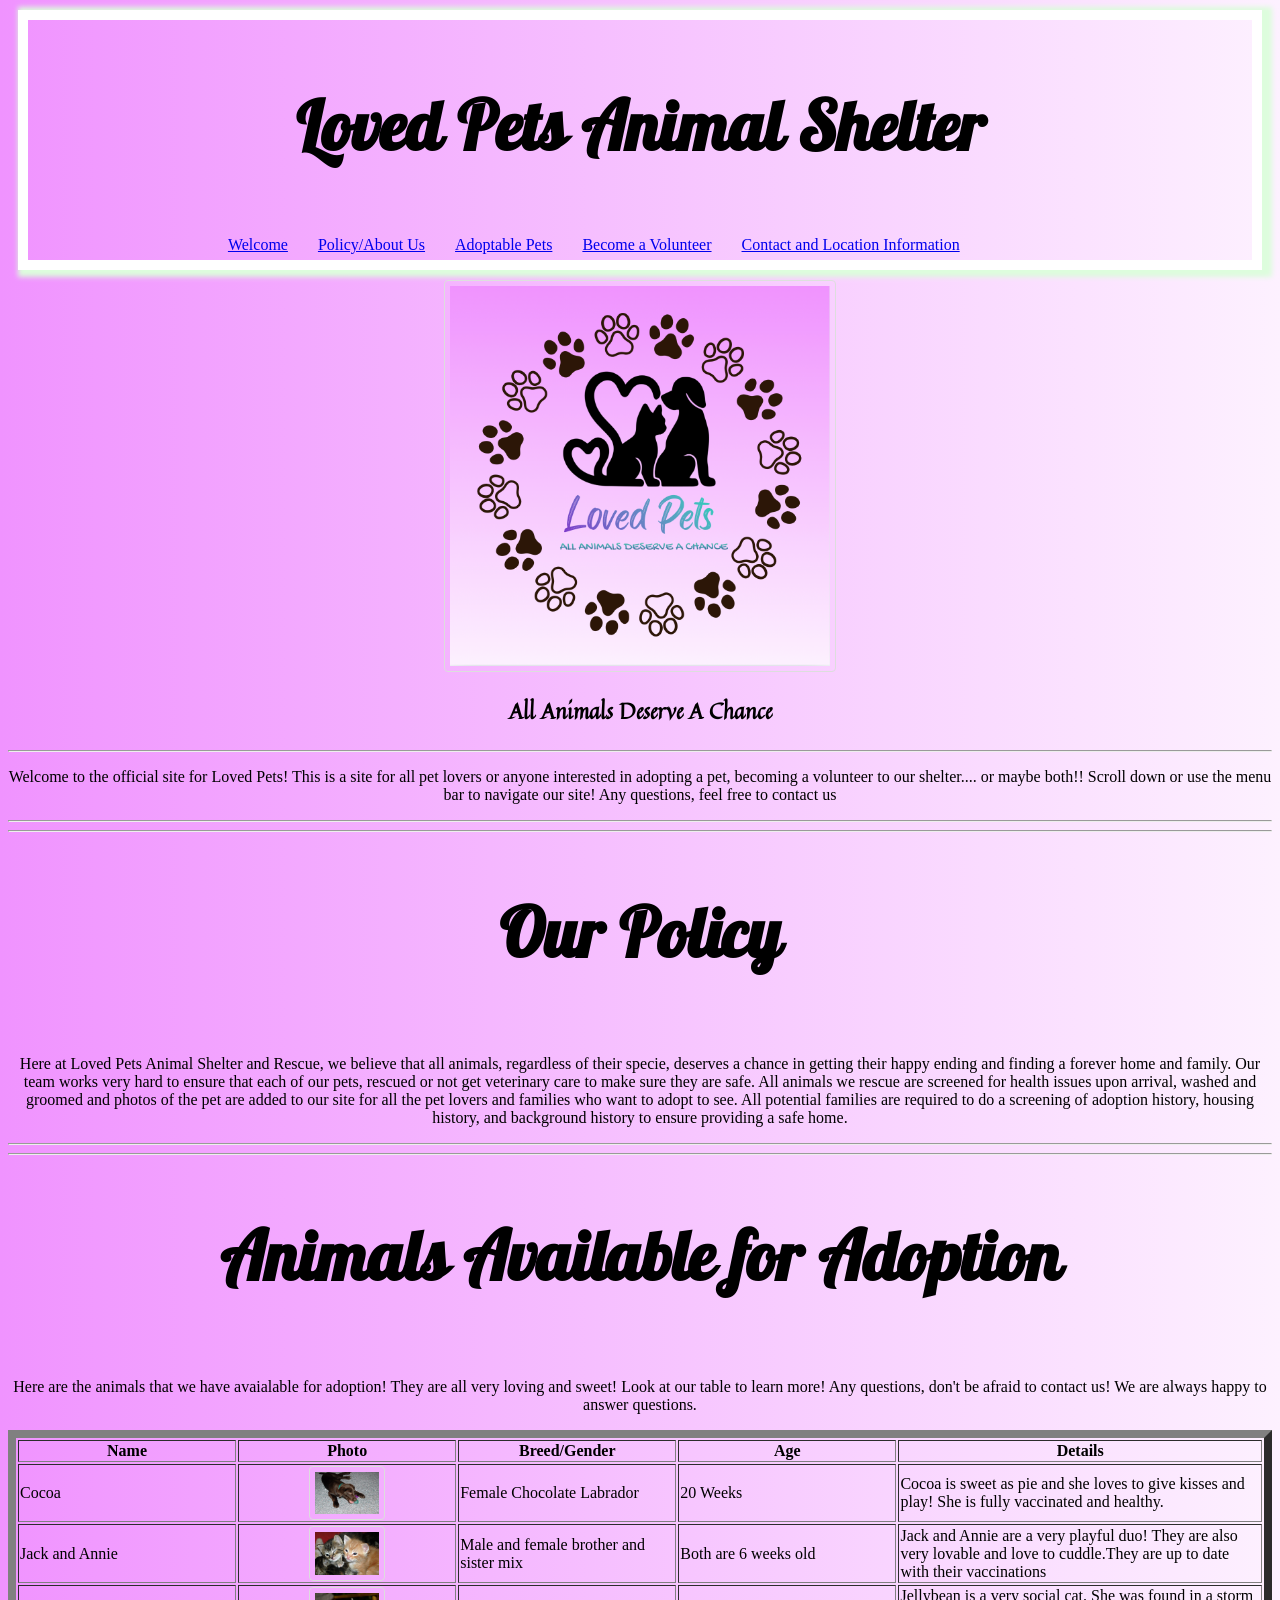
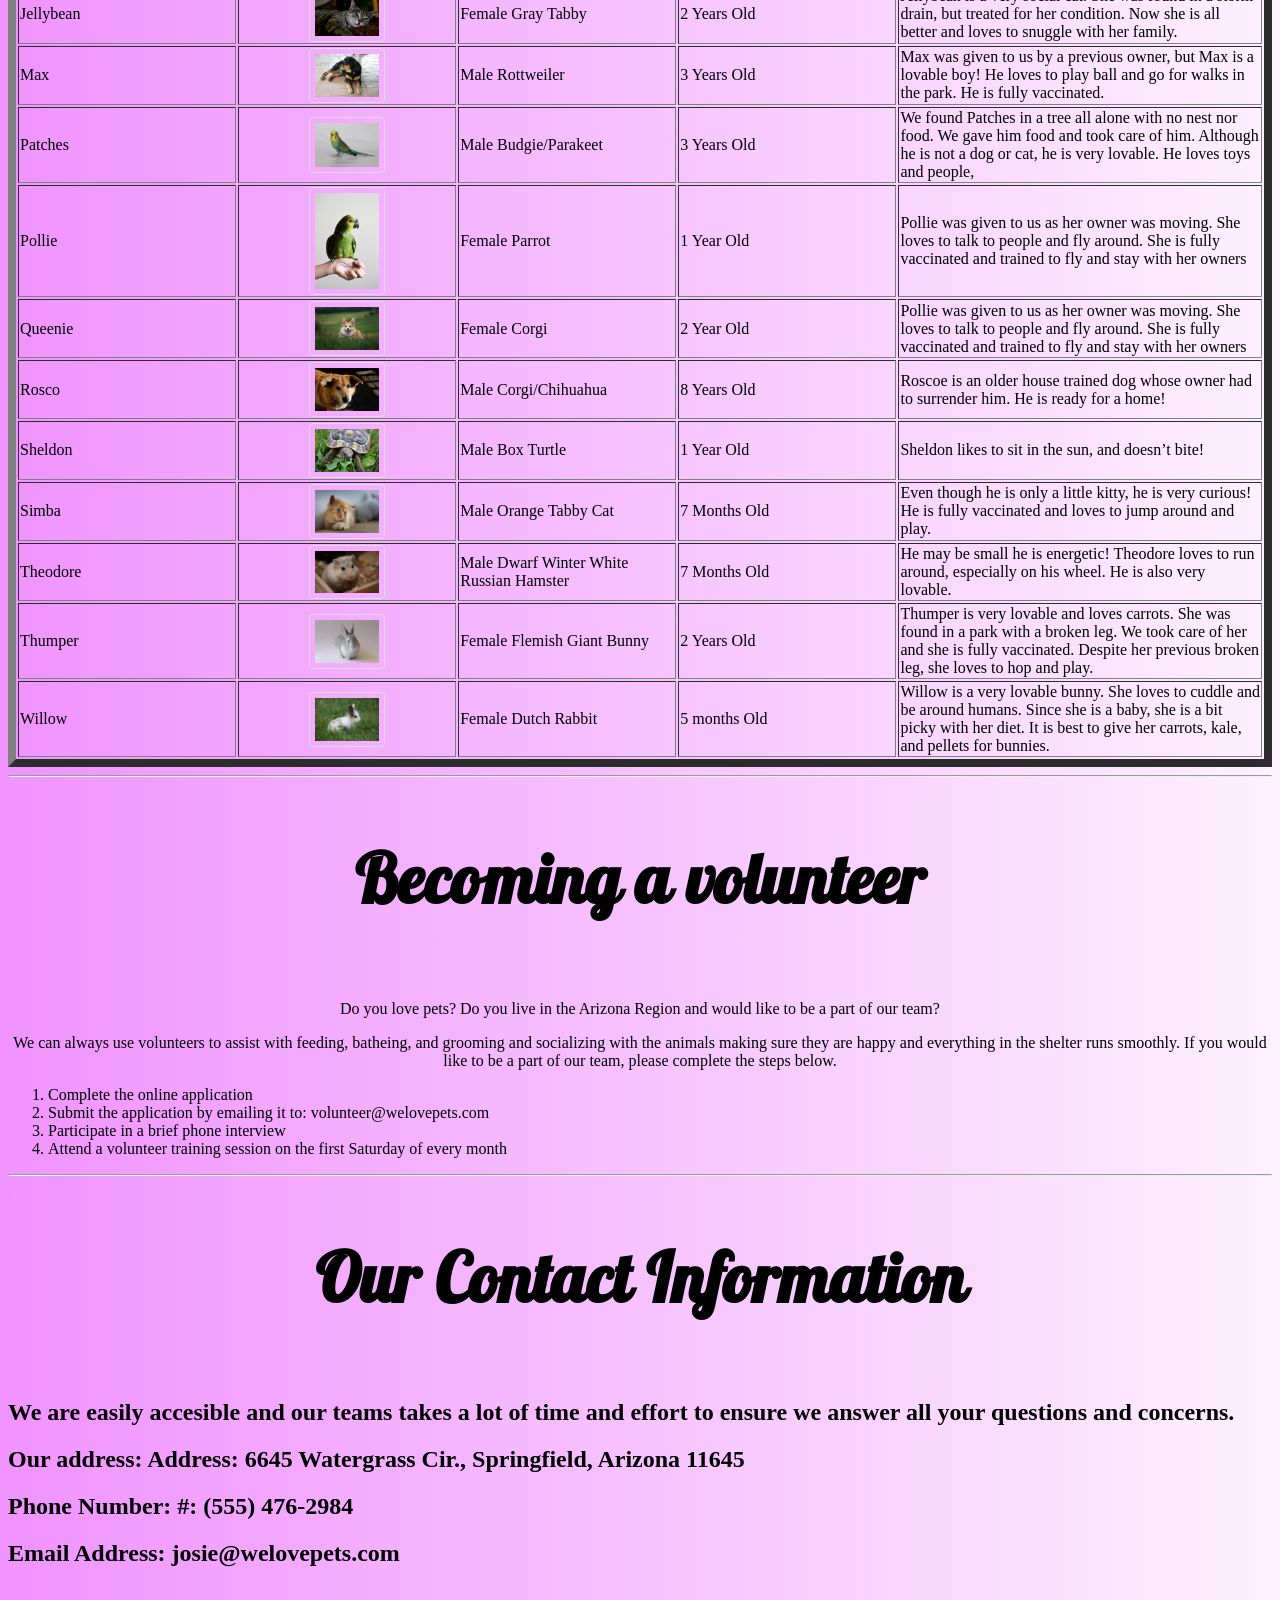
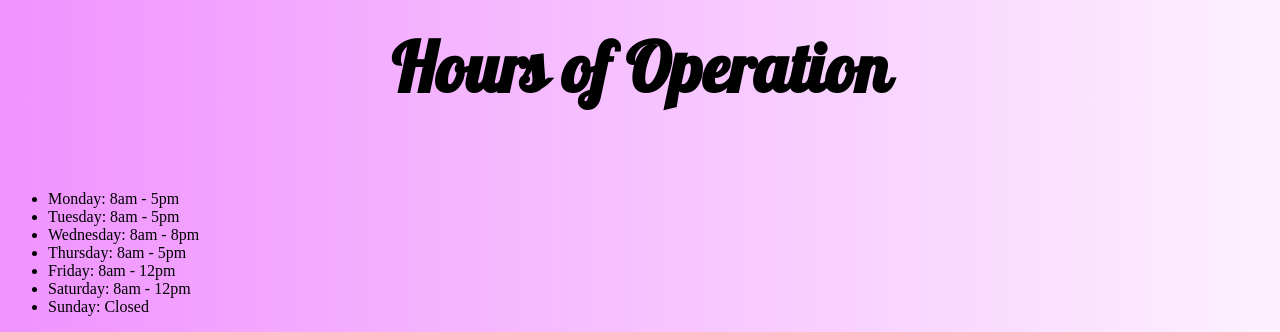
==== index.html @ 3af5b458 "Update index.html" ====
<!DOCTYPE html>
<html>
<head>
<meta charset = "utf-8">
<meta name= "viewport" content = "width-device-width">
<title>Loved Pets</title>
<link rel = "stylesheet" type = "text/css" href = "style.css"> 
<link href="LovedPetsLogo.png" rel="icon" type="image/png">
<link href='https://fonts.googleapis.com/css?family=Galada' rel='stylesheet'>
<link href='https://fonts.googleapis.com/css?family=Quintessential' rel='stylesheet'>
</head>
<body>
 <div class ="banner">
   <h1>Loved Pets Animal Shelter</h1>
    <nav>
  <ul class = "menu">
  <li><a href ="#Welcome">Welcome</a></li>
  <li><a href ="#OurPolicy">Policy/About Us</a></li>
  <li><a href ="#AdoptablePets">Adoptable Pets</a></li>
  <li><a href = "#BecomeaVolunteer">Become a Volunteer</a></li>
  <li><a href = "#ContactLocationInfo">Contact and Location Information</a></li>
  </ul>
 </nav>
  </div>

  <section id = "Welcome" class = "section">
   <img src = "LovedPetsLogo.png">
   <h3>All Animals Deserve A Chance</h3>
   <hr>
   <p>Welcome to the official site for Loved Pets! This is a site for all pet lovers or anyone interested in adopting a pet, 
    becoming a volunteer to our shelter.... or maybe both!! Scroll down or use the menu bar to navigate our site! Any questions, feel
    free to contact us</p>
  </section>
 <section id ="OurPolicy" class = "section">
  <hr>
  <hr>
  <h1>Our Policy</h1>
  <p>Here at Loved Pets Animal Shelter and Rescue, we believe that all animals, regardless of their specie, deserves a chance in 
  getting their happy ending and finding a forever home and family. Our team works very hard to ensure that each of our pets, rescued or not
  get veterinary care to make sure they are safe. All animals we rescue are screened for health issues upon arrival, washed and groomed and 
  photos of the pet are added to our site for all the pet lovers and families who want to adopt to see. All potential families are
  required to do a screening of adoption history, housing history, and background history to ensure providing a safe home.</p>
  
 </section>
 <hr>
 <hr>
 <section id ="AdoptablePets" class = "section">
  <center>
  <h1>Animals Available for Adoption</h1>
  <p>Here are the animals that we have avaialable for adoption! They are all very loving and sweet! Look at our table to learn more!
  Any questions, don't be afraid to contact us! We are always happy to answer questions.</p>
  <table border = "8">
  <th width="15%">Name</th>
  <th width="15%">Photo</th>
  <th width="15%">Breed/Gender</th>
  <th width="15%">Age</th>
  <th width="25%">Details</th>
  <tr>
  <td>Cocoa</td>
  <td>
   <img src = "pet_photos/cocoa.jpg" alt ="Cocoa" width = "90">
  </td>
  <td>Female Chocolate Labrador</td>
  <td>20 Weeks</td>
  <td>Cocoa is sweet as pie and she loves to give kisses and play! She is fully vaccinated and healthy.</td> 
  </tr>
  <tr>
  <td>Jack and Annie</td>
  <td>
   <img src ="pet_photos/jack_and_annie.jpg" alt = "Jack and Annie" width = "90">
  </td>
  <td>Male and female brother and sister mix</td>
  <td> Both are 6 weeks old</td>
  <td>Jack and Annie are a very playful duo! They are also very lovable and love to cuddle.They are up to date with their vaccinations</td>
  </tr>
  <tr>
  <td>Jellybean</td>
  <td>
   <img src = "pet_photos/jellybean.jpg" alt = "Jellybean" width = "90">
  </td>
  <td> Female Gray Tabby</td>
  <td>2 Years Old</td>
  <td>Jellybean is a very social cat. She was found in a storm drain, but treated for her condition. Now she is all better and loves to
  snuggle with her family.</td>
  </tr>
  <tr>
  <td>Max</td>
  <td>
   <img src ="pet_photos/max.jpg" alt = "Max" width = "90">
  </td>
  <td>Male Rottweiler</td>
  <td>3 Years Old</td>
  <td>Max was given to us by a previous owner, but Max is a lovable boy! He loves to play ball and go for walks in the park. He is
  fully vaccinated.</td>
  </tr>
  <tr>
  <td>Patches</td>
  <td>
   <img src ="pet_photos/patches.jpg" alt = "Patches" width = "90">
  </td>
  <td>Male Budgie/Parakeet</td>
  <td>3 Years Old</td>
  <td>We found Patches in a tree all alone with no nest nor food. We gave him food and took care of him. Although he is not a dog or
  cat, he is very lovable. He loves toys and people,</td>
  </tr>
 <tr>
  <td>Pollie</td>
  <td>
   <img src ="pet_photos/pollie.jpg" alt = "Pollie" width = "90">
  </td>
  <td>Female Parrot</td>
  <td>1 Year Old</td>
  <td>Pollie was given to us as her owner was moving. She loves to talk to people and fly around. She is fully vaccinated and trained to fly 
  and stay with her owners</td>
  </tr>
 <tr>
  <td>Queenie</td>
  <td>
   <img src ="pet_photos/queenie.jpg" alt = "Queenie" width = "90">
  </td>
  <td>Female Corgi</td>
  <td>2 Year Old</td>
  <td>Pollie was given to us as her owner was moving. She loves to talk to people and fly around. She is fully vaccinated and trained to fly 
  and stay with her owners</td>
  </tr>
  <tr>
  <td>Rosco</td>
  <td>
   <img src ="pet_photos/rosco.jpg" alt = "Rosco" width = "90">
  </td>
  <td>Male Corgi/Chihuahua</td>
  <td>8 Years Old</td>
  <td>Roscoe is an older house trained dog whose owner had to surrender him. He is ready for a home!</td>
  </tr>
  <tr>
  <td>Sheldon</td>
  <td>
   <img src ="pet_photos/sheldon.jpg" alt = "Sheldon" width = "90">
  </td>
  <td>Male Box Turtle</td>
  <td>1 Year Old</td>
  <td>Sheldon likes to sit in the sun, and doesn’t bite!</td>
  </tr>
  <tr>
  <td>Simba</td>
  <td>
   <img src ="pet_photos/simba.jpg" alt = "Simba" width = "90">
  </td>
  <td>Male Orange Tabby Cat</td>
  <td>7 Months Old</td>
  <td>Even though he is only a little kitty, he is very curious! He is fully vaccinated and loves to jump around and play. </td>
  </tr>
  <tr>
  <td>Theodore</td>
  <td>
   <img src ="pet_photos/theodore.jpg" alt = "Theodore" width = "90">
  </td>
  <td>Male Dwarf Winter White Russian Hamster</td>
  <td>7 Months Old</td>
  <td>He may be small he is energetic! Theodore loves to run around, especially on his wheel. He is also very lovable. </td>
  </tr>
   <tr>
  <td>Thumper</td>
  <td>
   <img src ="pet_photos/thumper.webp" alt = "Thumper" width = "90">
  </td>
  <td>Female Flemish Giant Bunny</td>
  <td>2 Years Old</td>
  <td>Thumper is very lovable and loves carrots. She was found in a park with a broken leg. We took care of her and she is fully vaccinated.
  Despite her previous broken leg, she loves to hop and play.</td>
  </tr>
  <tr>
  <td>Willow</td>
  <td>
   <img src ="pet_photos/willow.jpg" alt = "Willow" width = "90">
  </td>
  <td>Female Dutch Rabbit</td>
  <td>5 months Old</td>
  <td>Willow is a very lovable bunny. She loves to cuddle and be around humans. Since she is a baby, she is a bit picky with her diet.
  It is best to give her carrots, kale, and pellets for bunnies.</td>
  </tr>
  </center>
 </table>
 </section>
 <hr>
 <section id = "BecomeAVolunteer" class = "section">
  <h1>Becoming a volunteer</h1>
  <p>Do you love pets? Do you live in the Arizona Region and would like to be a part of our team? </p>
  <p>We can always use volunteers to assist with feeding, batheing, and grooming and socializing with the animals
  making sure they are happy and everything in the shelter runs smoothly. If you would like to be a part of our team, please complete the 
  steps below.</p>
  <ol>
<li>Complete the online application</li>
<li>Submit the application by emailing it to: volunteer@welovepets.com</li>
<li>Participate in a brief phone interview</li>
<li>Attend a volunteer training session on the first Saturday of every month</li>
  </ol>
 </section>
 <hr>
 <section id = "ContactLocationInfo" class = "section">
  <h1>Our Contact Information</h1>
  <h2>We are easily accesible and our teams takes a lot of time and effort to ensure we answer all your questions and concerns.</h2>
  <h2> Our address: Address: 6645 Watergrass Cir., Springfield, Arizona 11645 </h2>
  <h2> Phone Number: #: (555) 476-2984</h2>
  <h2> Email Address: josie@welovepets.com</h2>
  <h1>Hours of Operation</h1>
  <ul>
   <li>Monday: 8am - 5pm</li>
   <li>Tuesday: 8am - 5pm</li>
   <li>Wednesday: 8am - 8pm</li>
   <li>Thursday: 8am - 5pm</li>
   <li>Friday: 8am - 12pm</li>
   <li>Saturday: 8am - 12pm</li>
   <li>Sunday: Closed</li>
  </ul>
 </section>
</body>
</html>
---- style.css ----
html{
	scroll-behavior: smooth;
}
body{
    background-image:linear-gradient(to right,#F093FF, #FDF1FF);
}
h1{
    font-family: 'Galada';font-size: 68px;
    color: background-image:linear-gradient(to bottom, mediumpurple, skyblue,turquoise);
    text-align:center;
}
h3{
    font-family:'Quintessential';font-size: 22px;
    text-align: center;
}
img{
    border: 1px solid #ddd;
    border-radius: 4px;
    padding: 5px;
    display: block;
    margin: auto;
    width: 30%;
}
.banner{
  	margin:10px;
	position: relative;
  	padding:15px;
 	height:210px;
 	border: 10px solid #ffffff;
    box-shadow: 5px 2px 5px 5px #ddfddd;
}
nav{
	position: absolute;
	width: 90%;
}
.menu{
	display:flex;
	justify-content: center;
	margin: 0;
	padding: 0px;
	list-style:none;
	gap: 30px;
}
p{
	text-align:center;
}
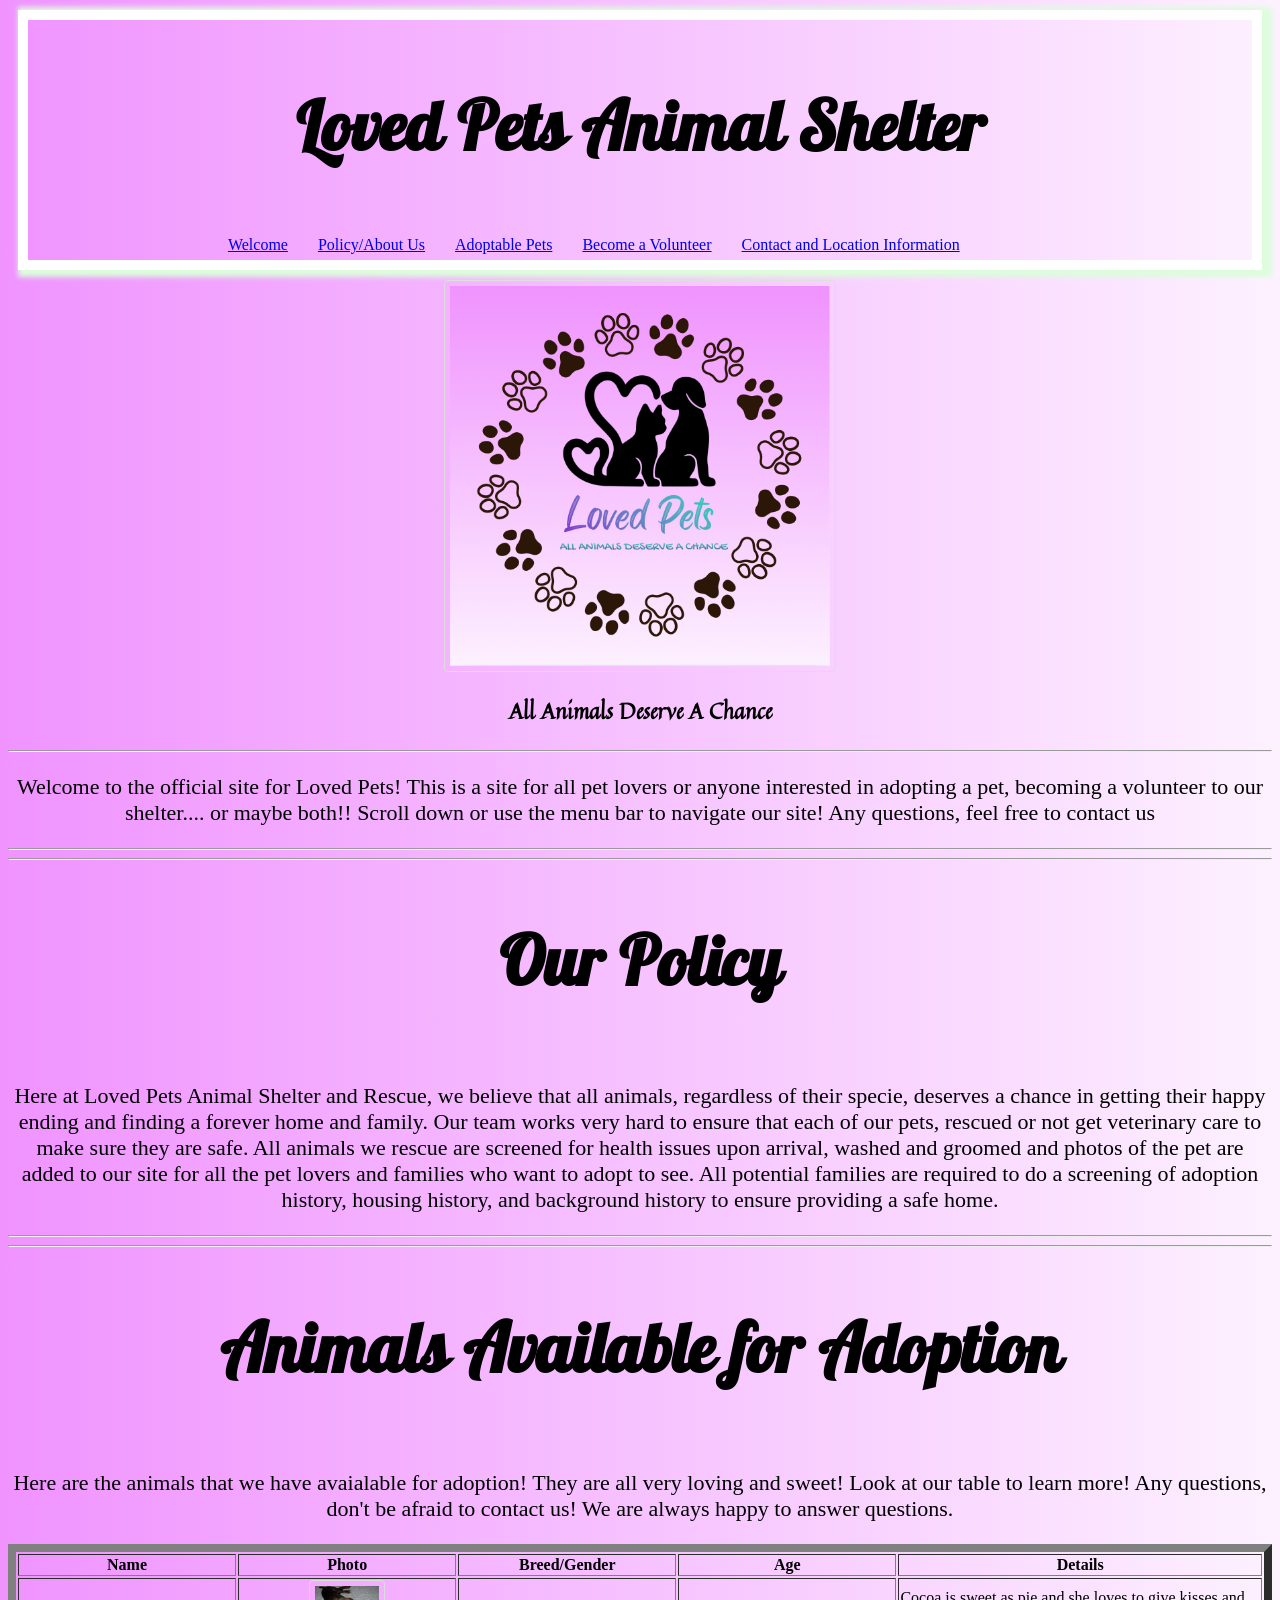
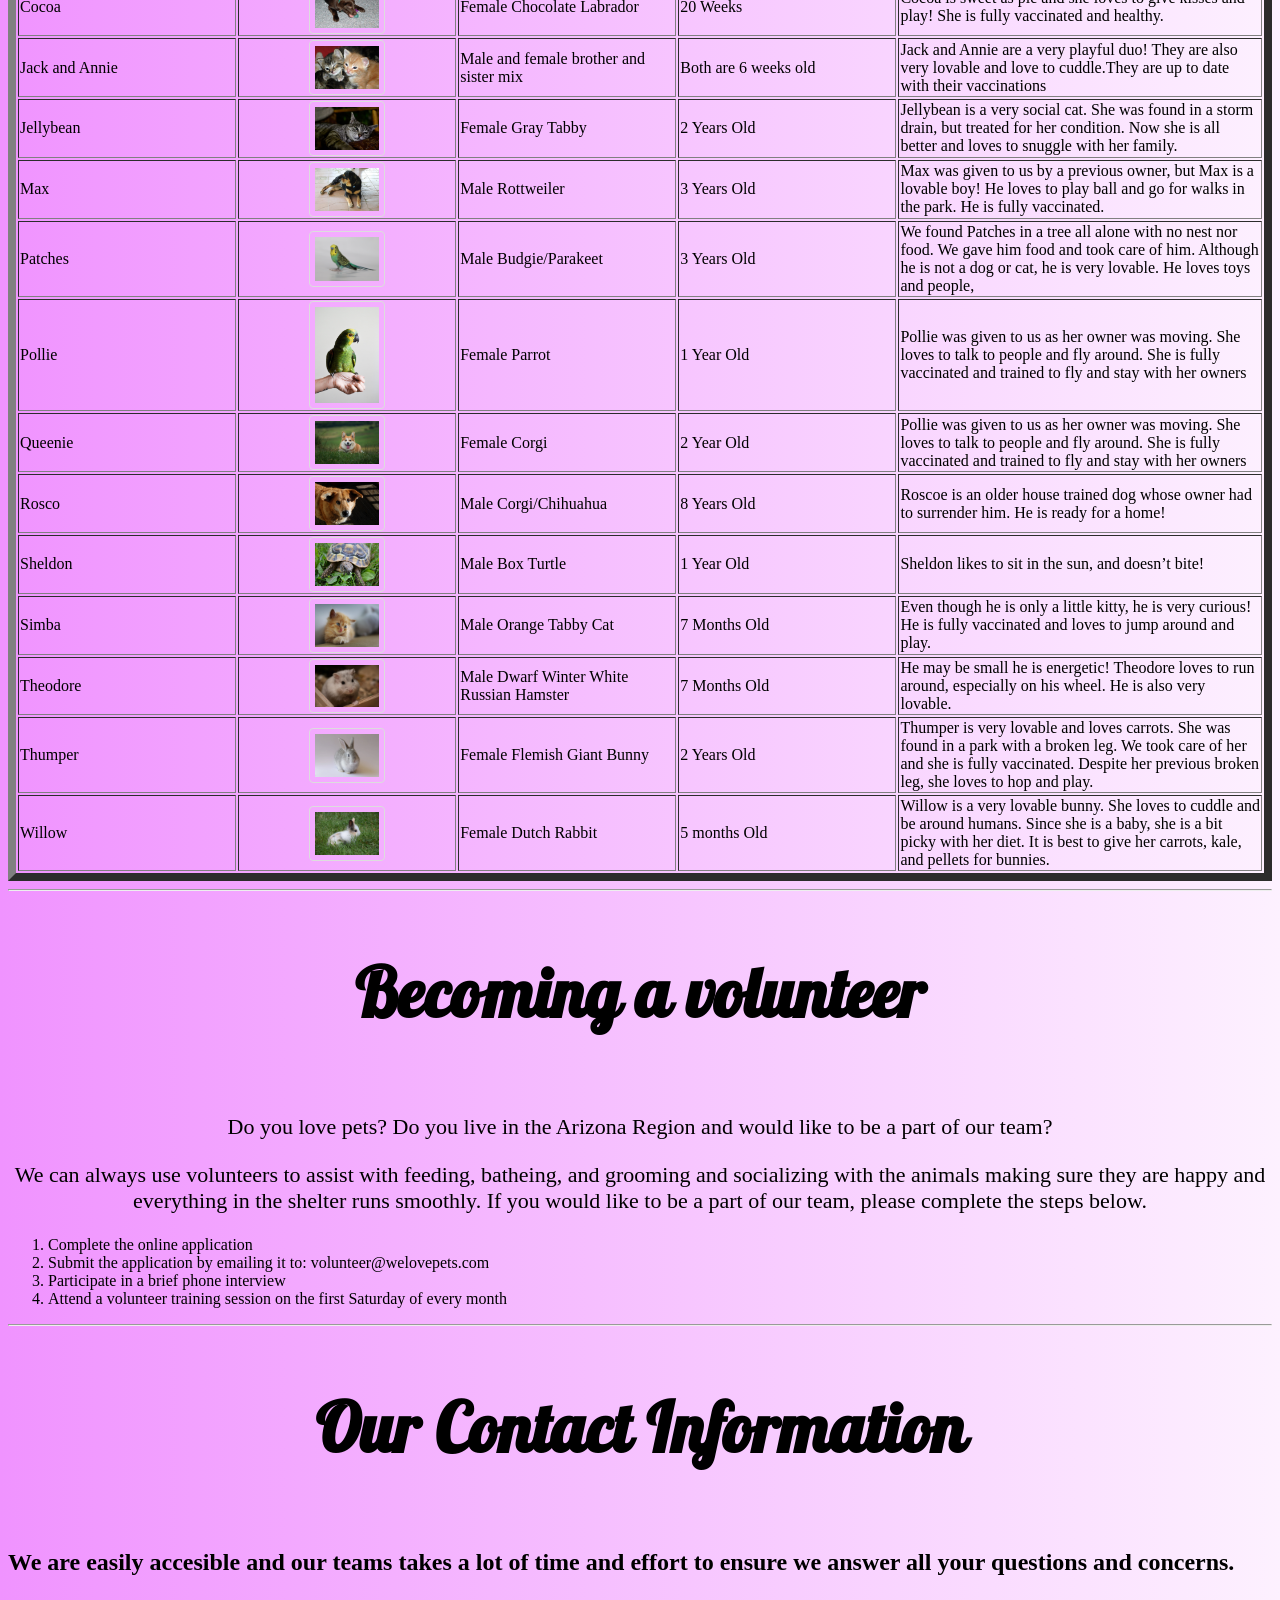
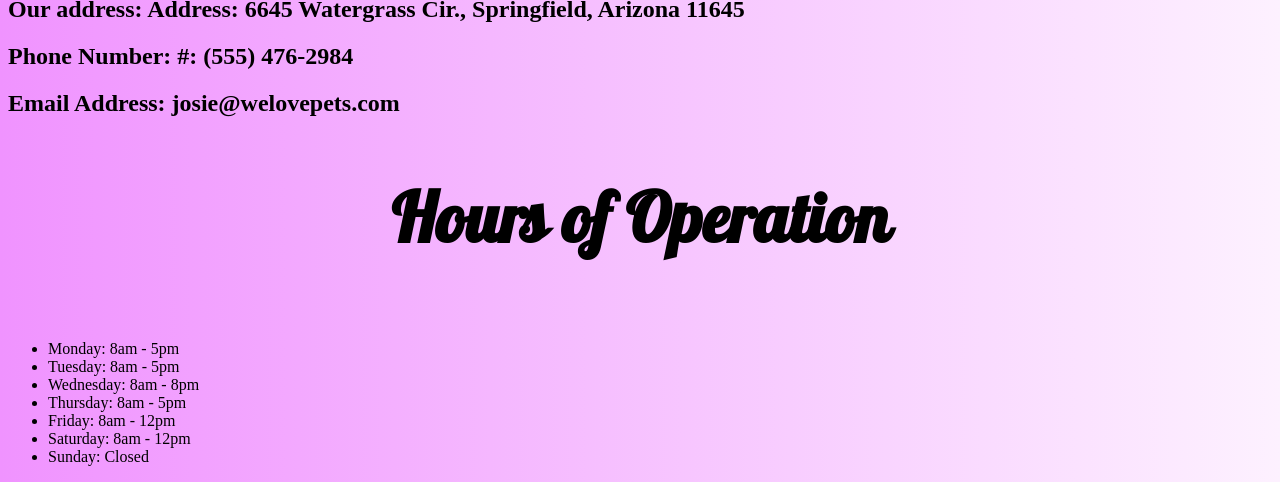
==== commit cd8c3d86: "Update index.html" ====
--- a/index.html
+++ b/index.html
@@ -9,6 +9,7 @@
 <link href="LovedPetsLogo.png" rel="icon" type="image/png">
 <link href='https://fonts.googleapis.com/css?family=Galada' rel='stylesheet'>
 <link href='https://fonts.googleapis.com/css?family=Quintessential' rel='stylesheet'>
+<link href='https://fonts.googleapis.com/css?family=Aref Ruqaa' rel='stylesheet'>
 </head>
 <body>
  <div class ="banner">
@@ -184,7 +185,7 @@
  </table>
  </section>
  <hr>
- <section id = "BecomeAVolunteer" class = "section">
+ <section id = "BecomeaVolunteer" class = "section">
   <h1>Becoming a volunteer</h1>
   <p>Do you love pets? Do you live in the Arizona Region and would like to be a part of our team? </p>
   <p>We can always use volunteers to assist with feeding, batheing, and grooming and socializing with the animals
--- a/style.css
+++ b/style.css
@@ -43,4 +43,5 @@
 }
 p{
 	text-align:center;
+	font-family: 'Aref Ruqaa';font-size: 22px;
 }
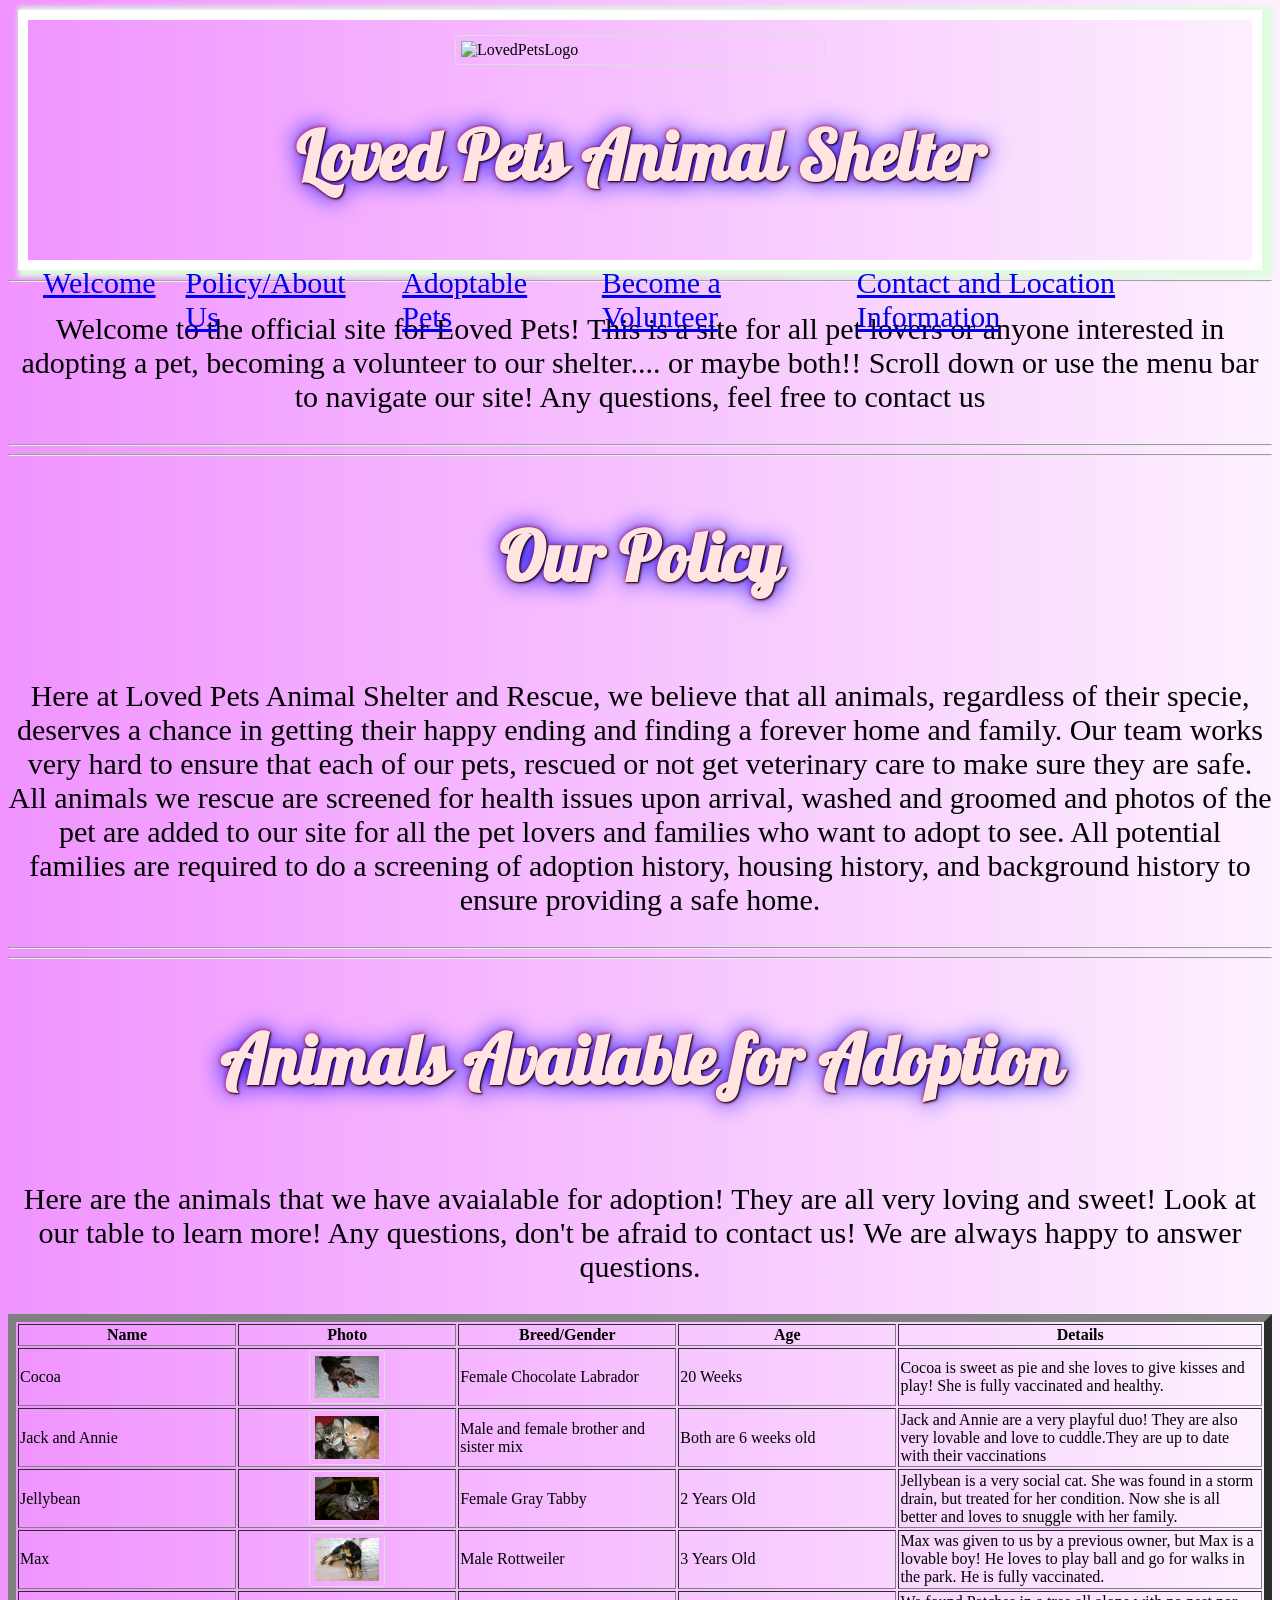
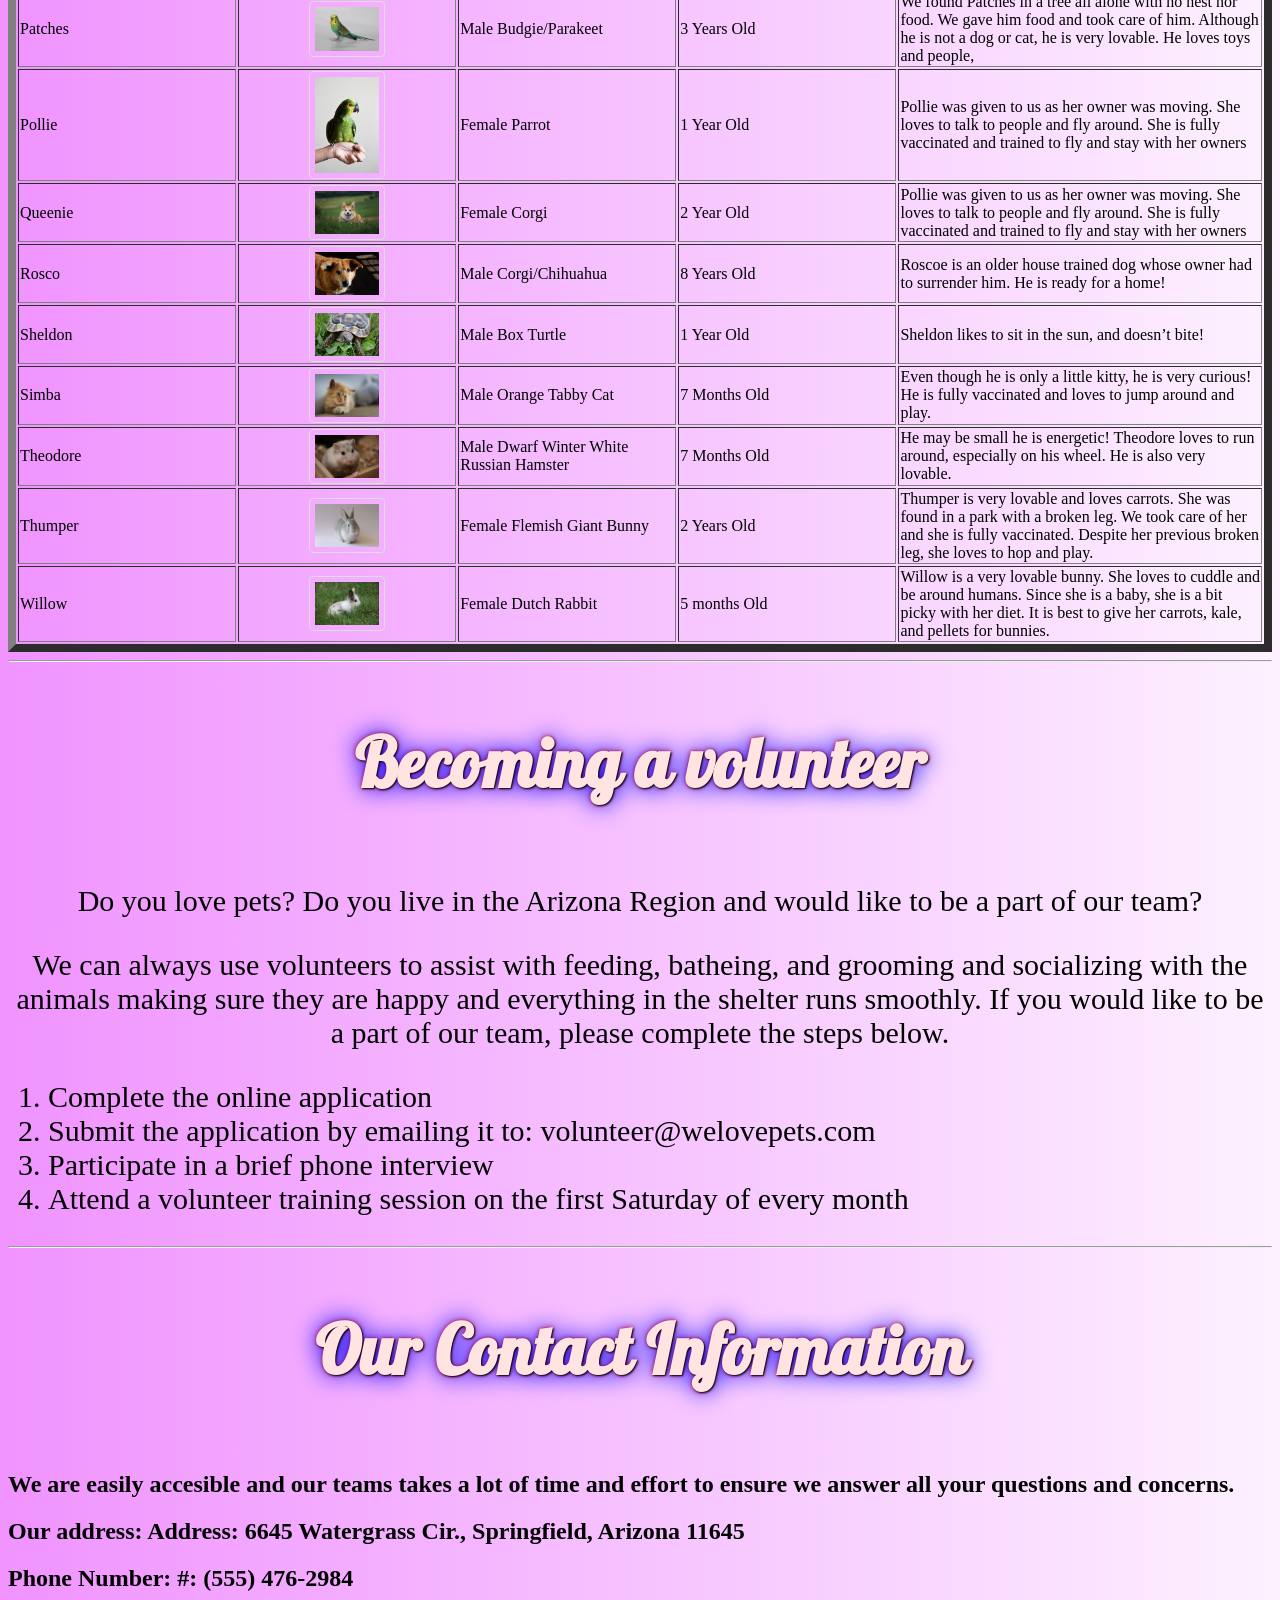
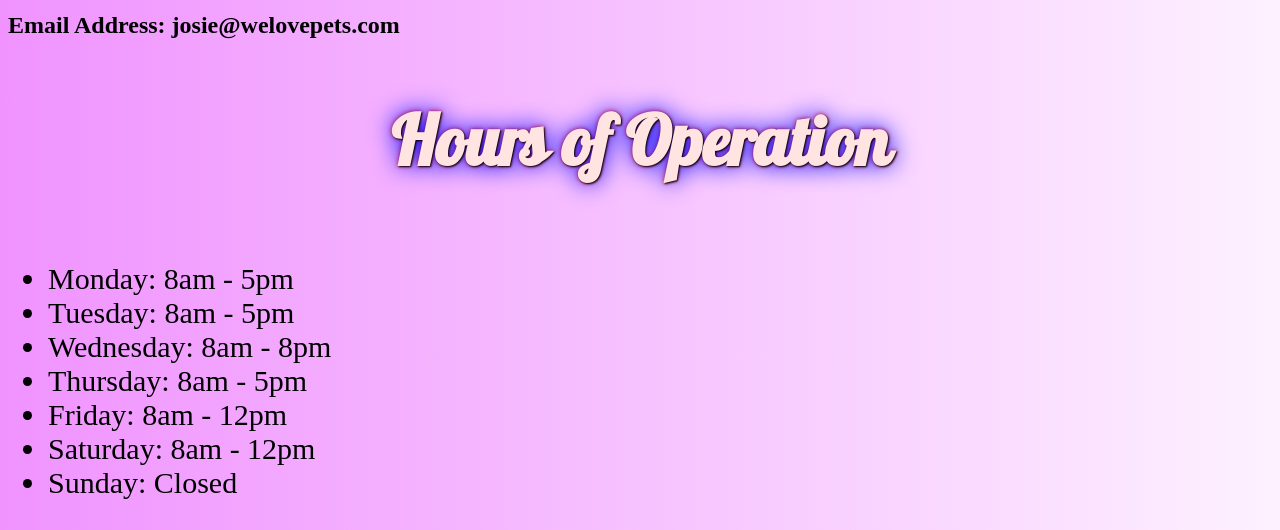
==== commit e6f467f5: "Update index.html" ====
--- a/index.html
+++ b/index.html
@@ -13,7 +13,8 @@
 </head>
 <body>
  <div class ="banner">
-   <h1>Loved Pets Animal Shelter</h1>
+   <img class = "banner-logo src" = "LovedPetsLogo.png" alt = "LovedPetsLogo">
+   <h1>Loved Pets Animal Shelter</h1
     <nav>
   <ul class = "menu">
   <li><a href ="#Welcome">Welcome</a></li>
@@ -26,8 +27,6 @@
   </div>
 
   <section id = "Welcome" class = "section">
-   <img src = "LovedPetsLogo.png">
-   <h3>All Animals Deserve A Chance</h3>
    <hr>
    <p>Welcome to the official site for Loved Pets! This is a site for all pet lovers or anyone interested in adopting a pet, 
     becoming a volunteer to our shelter.... or maybe both!! Scroll down or use the menu bar to navigate our site! Any questions, feel
--- a/style.css
+++ b/style.css
@@ -6,7 +6,8 @@
 }
 h1{
     font-family: 'Galada';font-size: 68px;
-    color: background-image:linear-gradient(to bottom, mediumpurple, skyblue,turquoise);
+    color: MistyRose;
+	text-shadow: 1px 1px 2px black, 0 0 25px blue, 0 0 5px red;
     text-align:center;
 }
 h3{
@@ -43,5 +44,12 @@
 }
 p{
 	text-align:center;
-	font-family: 'Aref Ruqaa';font-size: 22px;
+	font-family: 'Aref Ruqaa';font-size: 30px;
 }
+ul{
+	font-size:30px;
+}
+ol{
+	font-size:30px;
+}
+
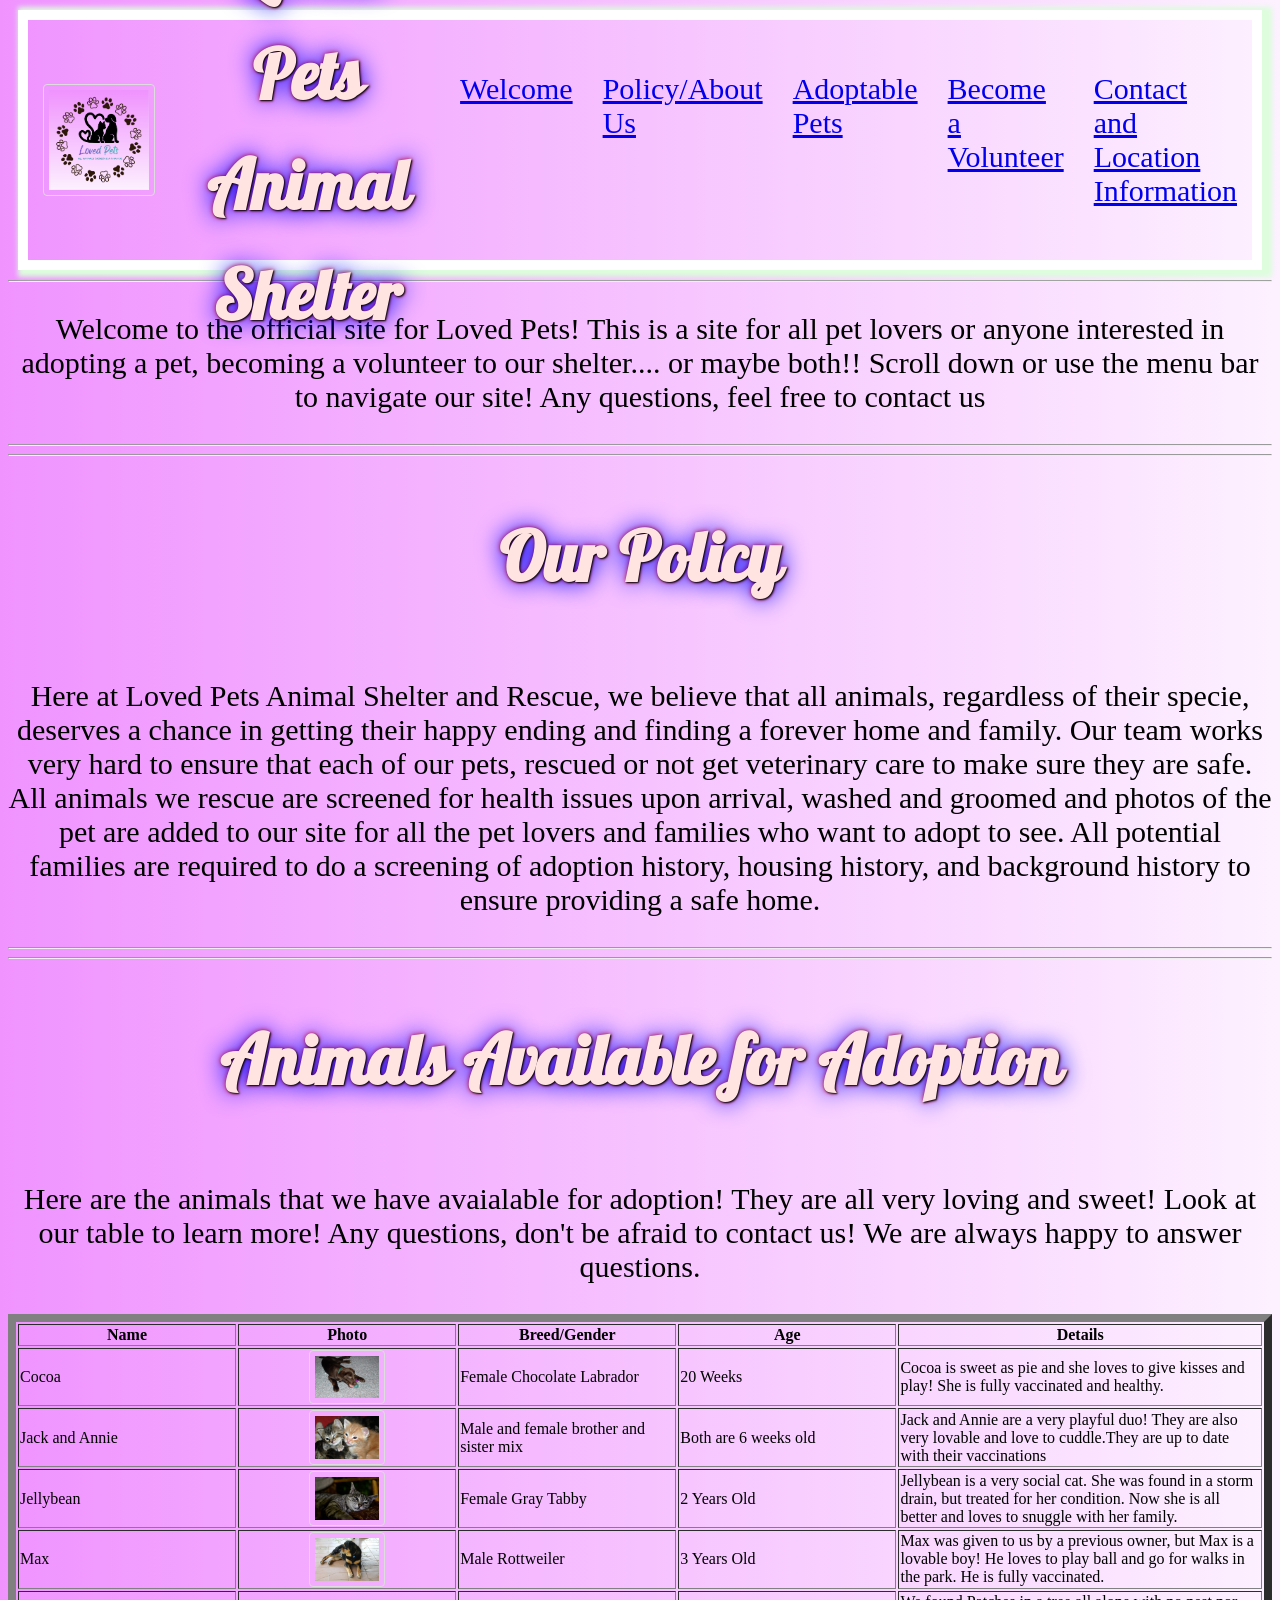
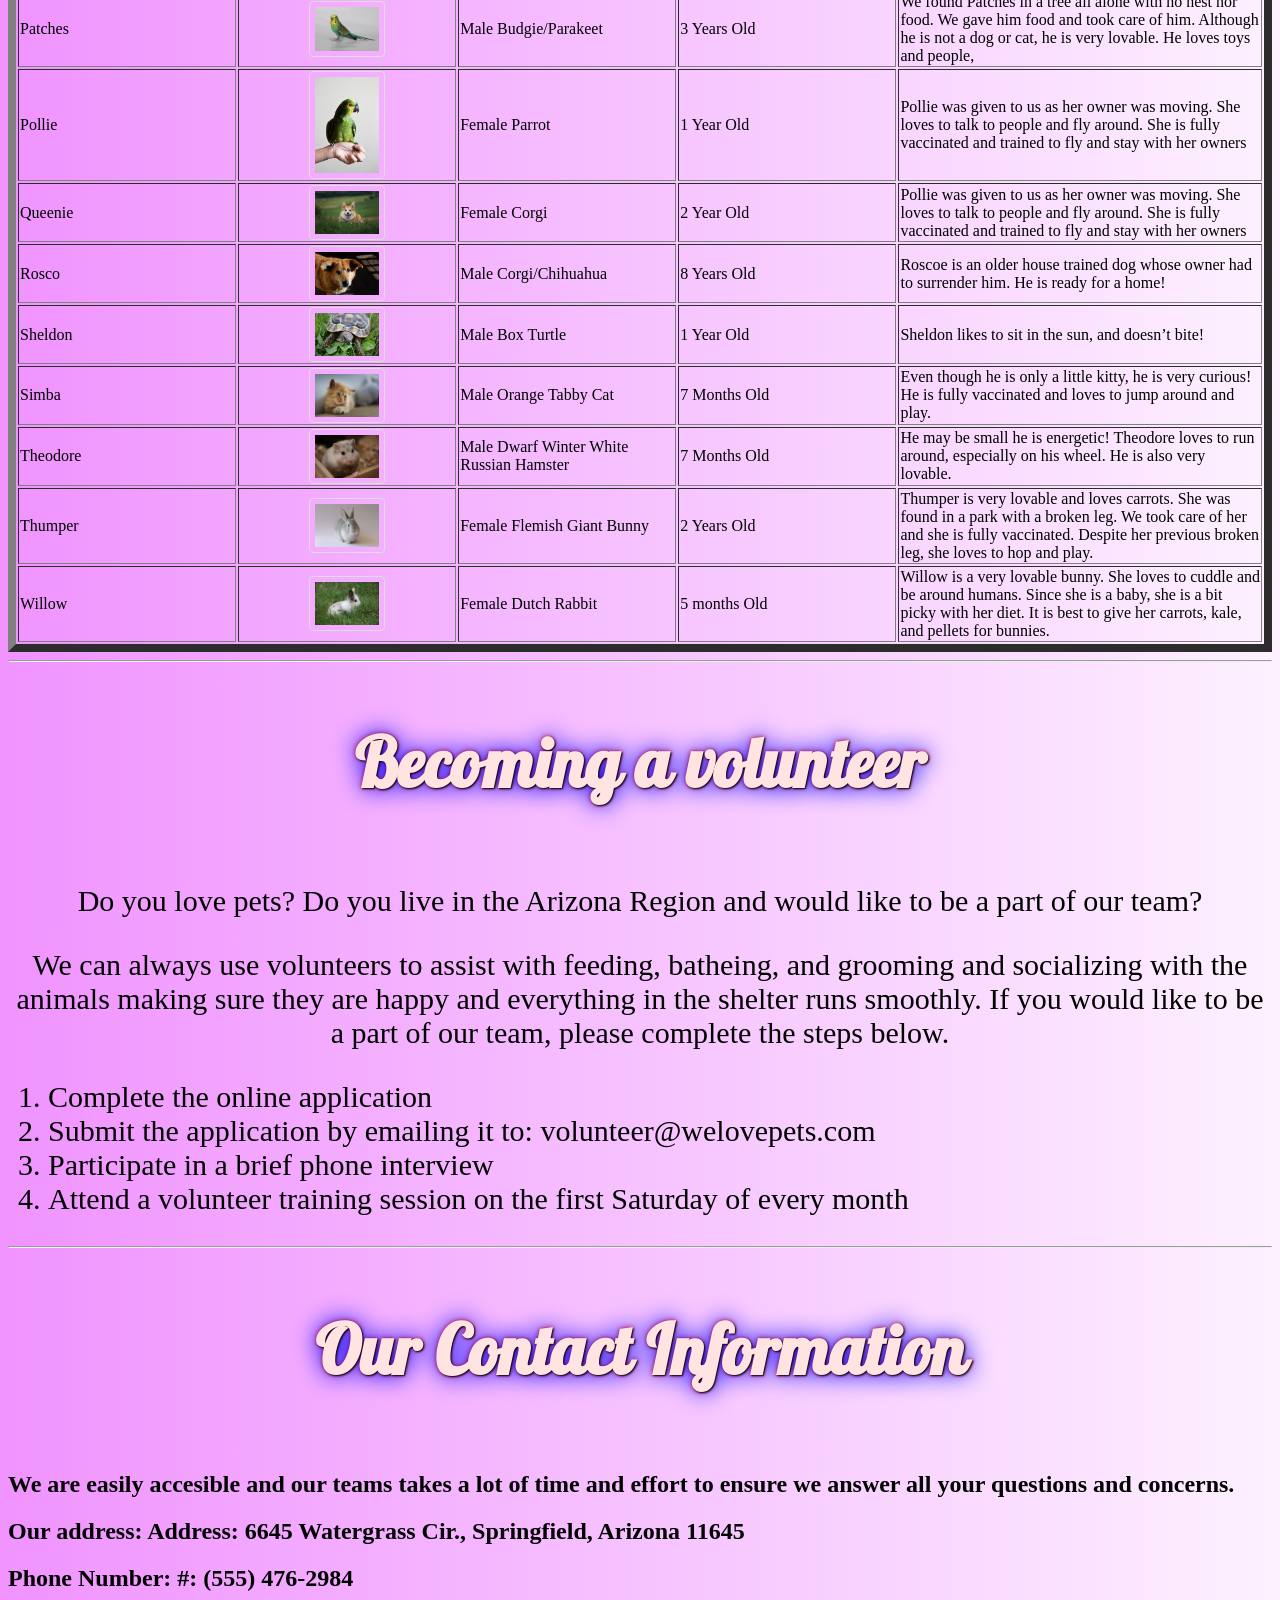
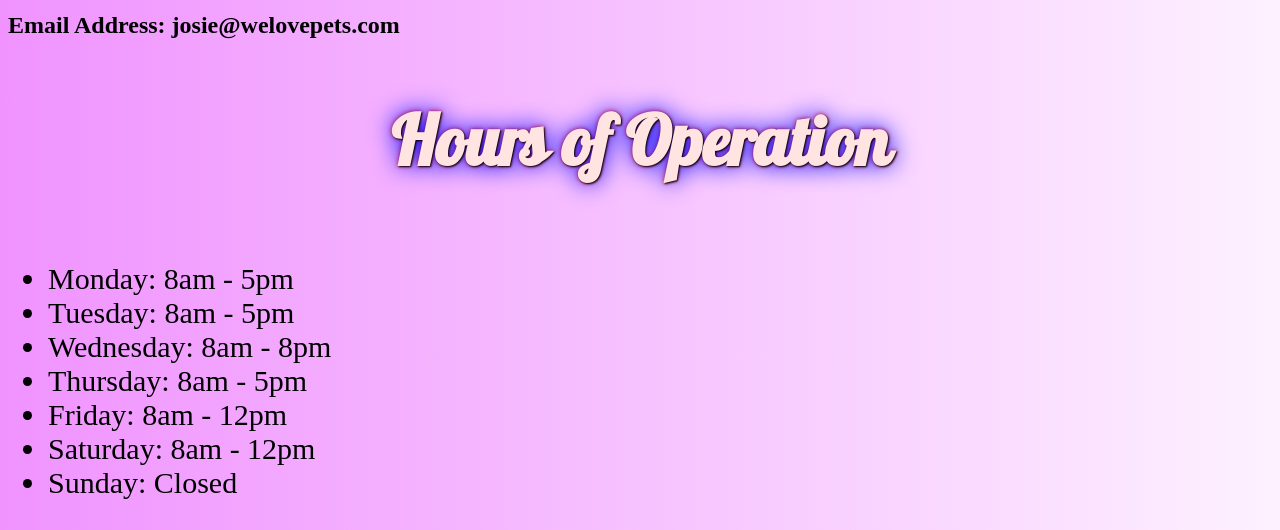
==== commit d1d56027: "Update index.html" ====
--- a/index.html
+++ b/index.html
@@ -13,7 +13,7 @@
 </head>
 <body>
  <div class ="banner">
-   <img class = "banner-logo src" = "LovedPetsLogo.png" alt = "LovedPetsLogo">
+   <img class = "banner-logo" src = "LovedPetsLogo.png" alt = "LovedPetsLogo">
    <h1>Loved Pets Animal Shelter</h1
     <nav>
   <ul class = "menu">
--- a/style.css
+++ b/style.css
@@ -29,6 +29,16 @@
  	height:210px;
  	border: 10px solid #ffffff;
     box-shadow: 5px 2px 5px 5px #ddfddd;
+	display: flex;
+	align-items: center;
+	gap: 20px
+}
+.banner-logo{
+	width:100px;
+	height: auto;
+	border:none
+	padding: 0;
+	margin:  0;
 }
 nav{
 	position: absolute;
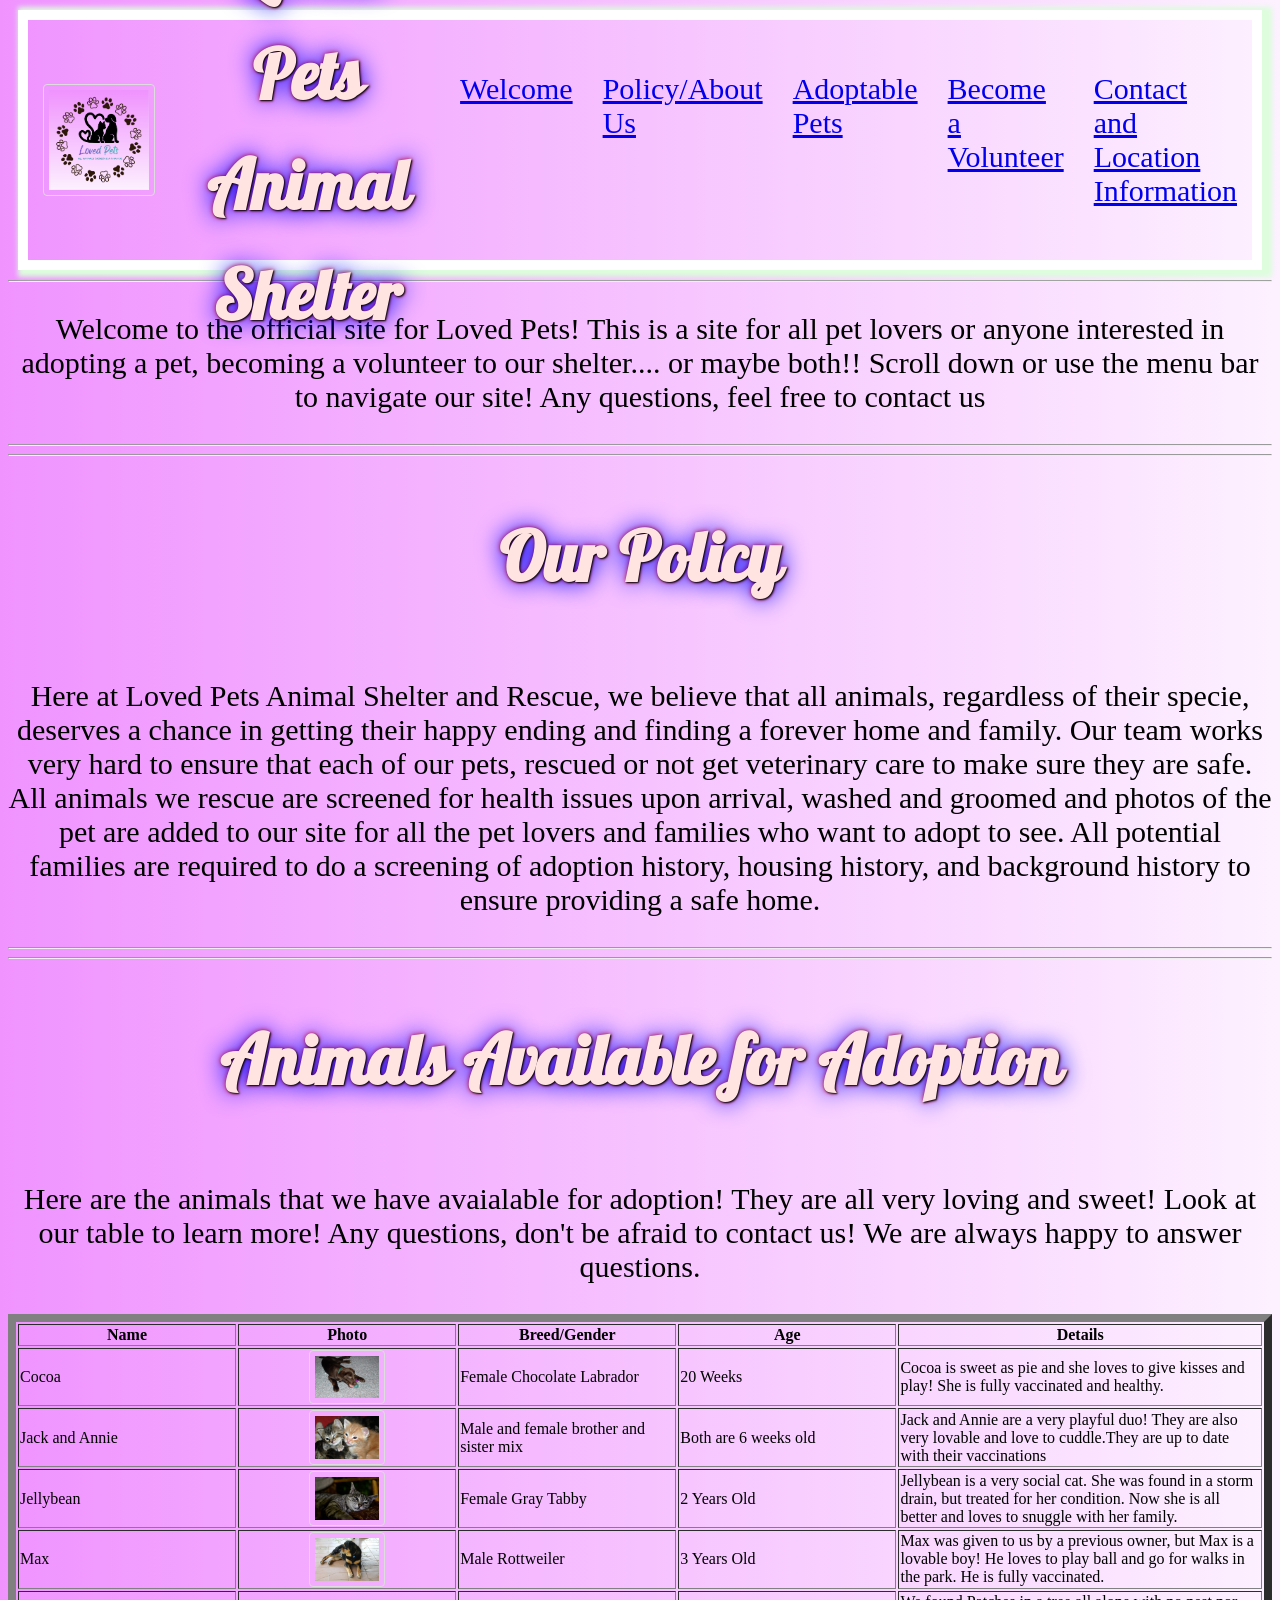
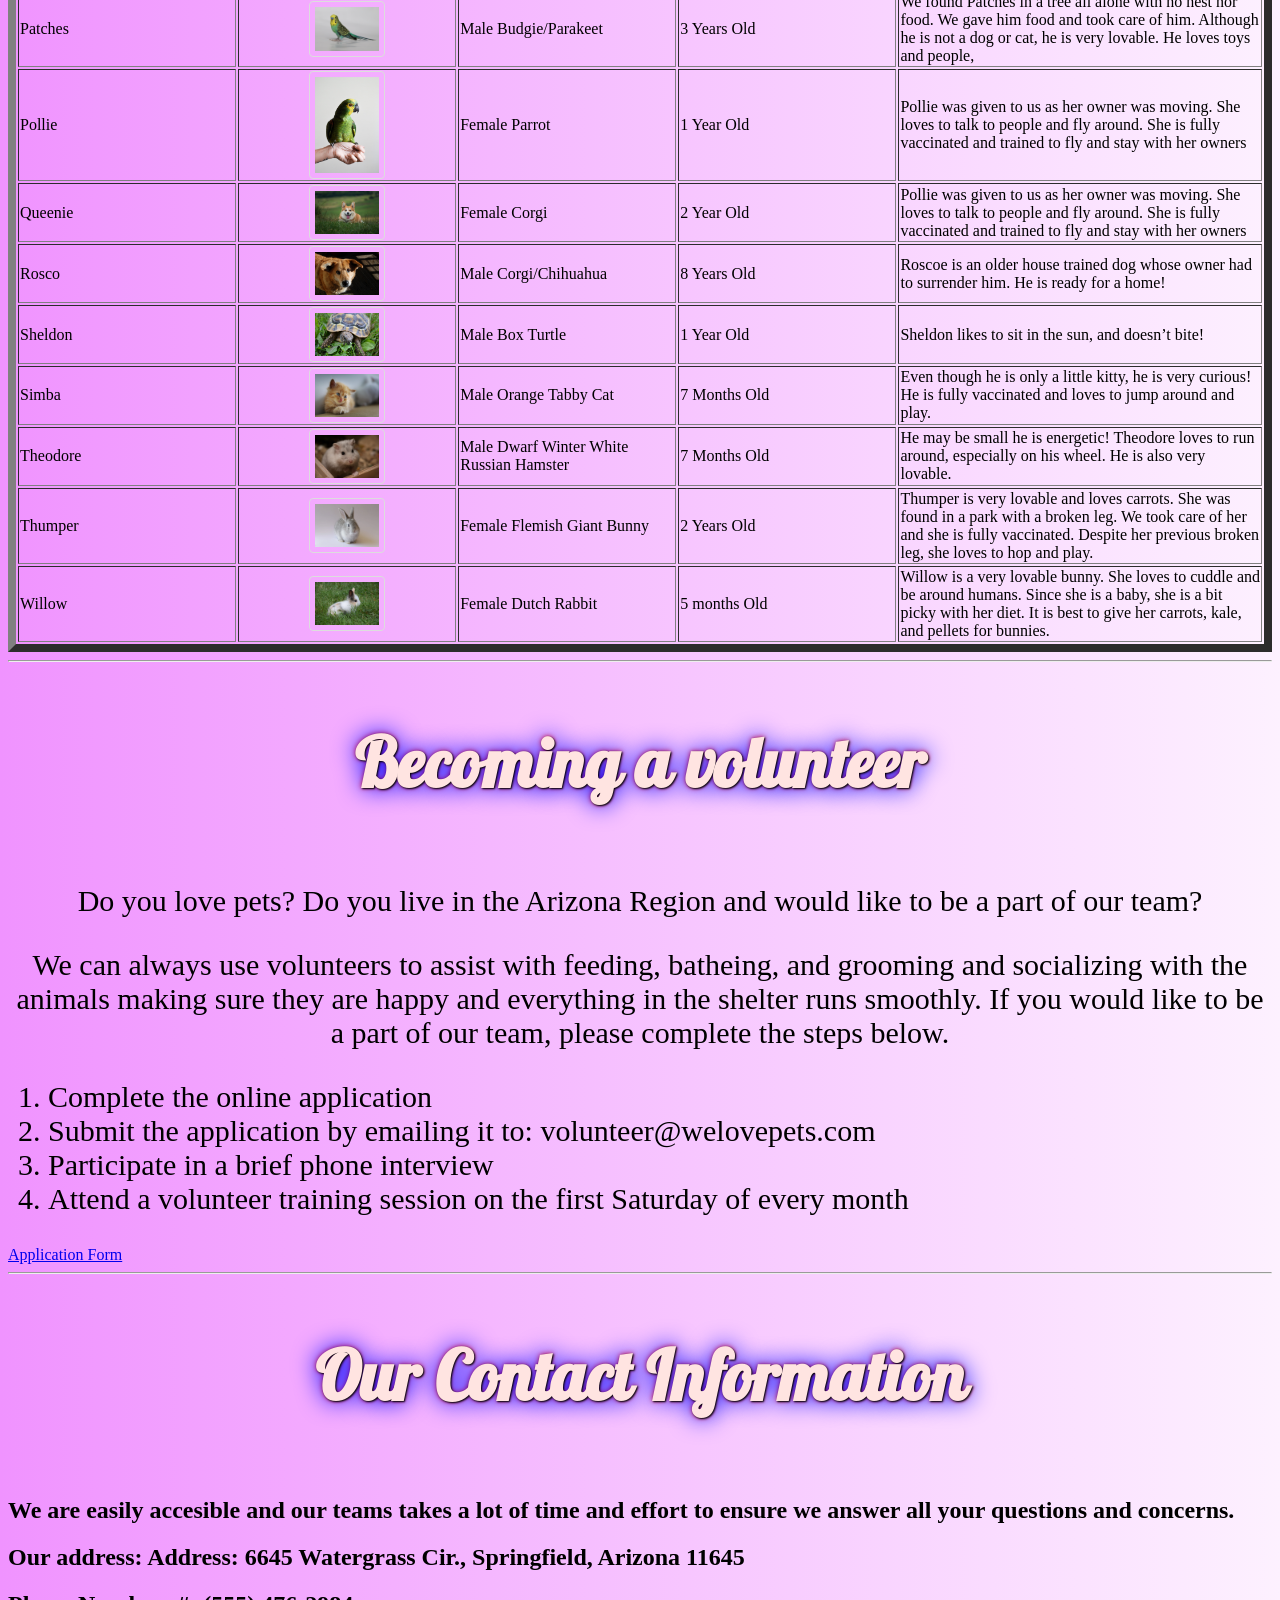
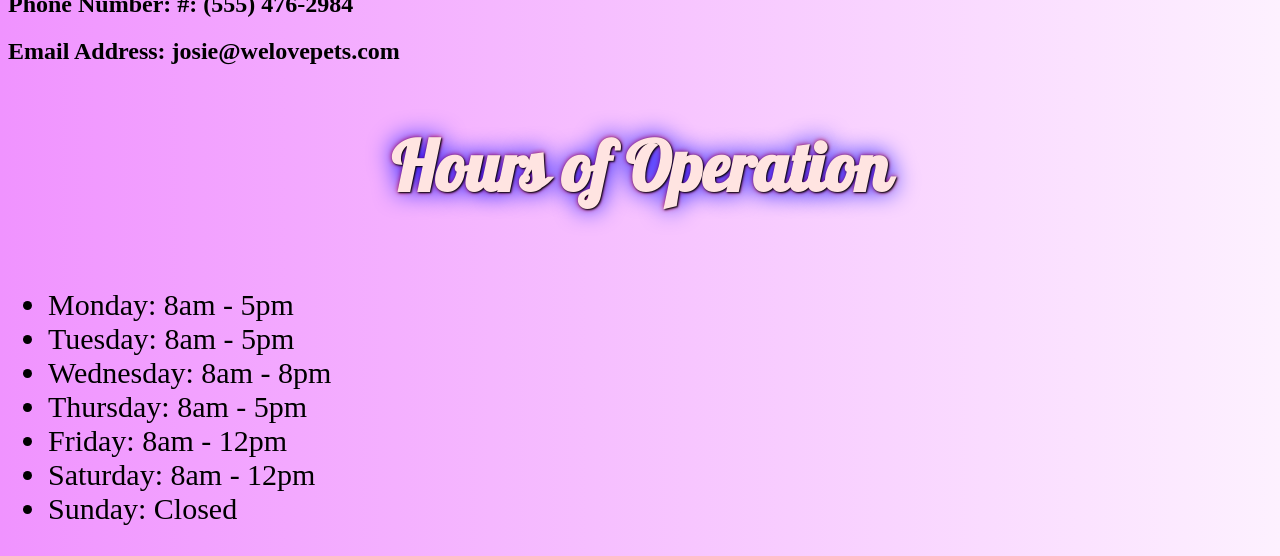
==== commit eb85f36b: "Update index.html" ====
--- a/index.html
+++ b/index.html
@@ -3,7 +3,7 @@
 <html>
 <head>
 <meta charset = "utf-8">
-<meta name= "viewport" content = "width-device-width">
+<meta name= "viewport" content = "width-device-width, initial-scale: = 1.0">
 <title>Loved Pets</title>
 <link rel = "stylesheet" type = "text/css" href = "style.css"> 
 <link href="LovedPetsLogo.png" rel="icon" type="image/png">
@@ -12,6 +12,7 @@
 <link href='https://fonts.googleapis.com/css?family=Aref Ruqaa' rel='stylesheet'>
 </head>
 <body>
+ <div class = "container">
  <div class ="banner">
    <img class = "banner-logo" src = "LovedPetsLogo.png" alt = "LovedPetsLogo">
    <h1>Loved Pets Animal Shelter</h1
@@ -196,6 +197,7 @@
 <li>Participate in a brief phone interview</li>
 <li>Attend a volunteer training session on the first Saturday of every month</li>
   </ol>
+ <a href ="volunteerForm.html" target="_blank">Application Form</a>
  </section>
  <hr>
  <section id = "ContactLocationInfo" class = "section">
@@ -215,6 +217,7 @@
    <li>Sunday: Closed</li>
   </ul>
  </section>
+ </div>
 </body>
 </html>
 
